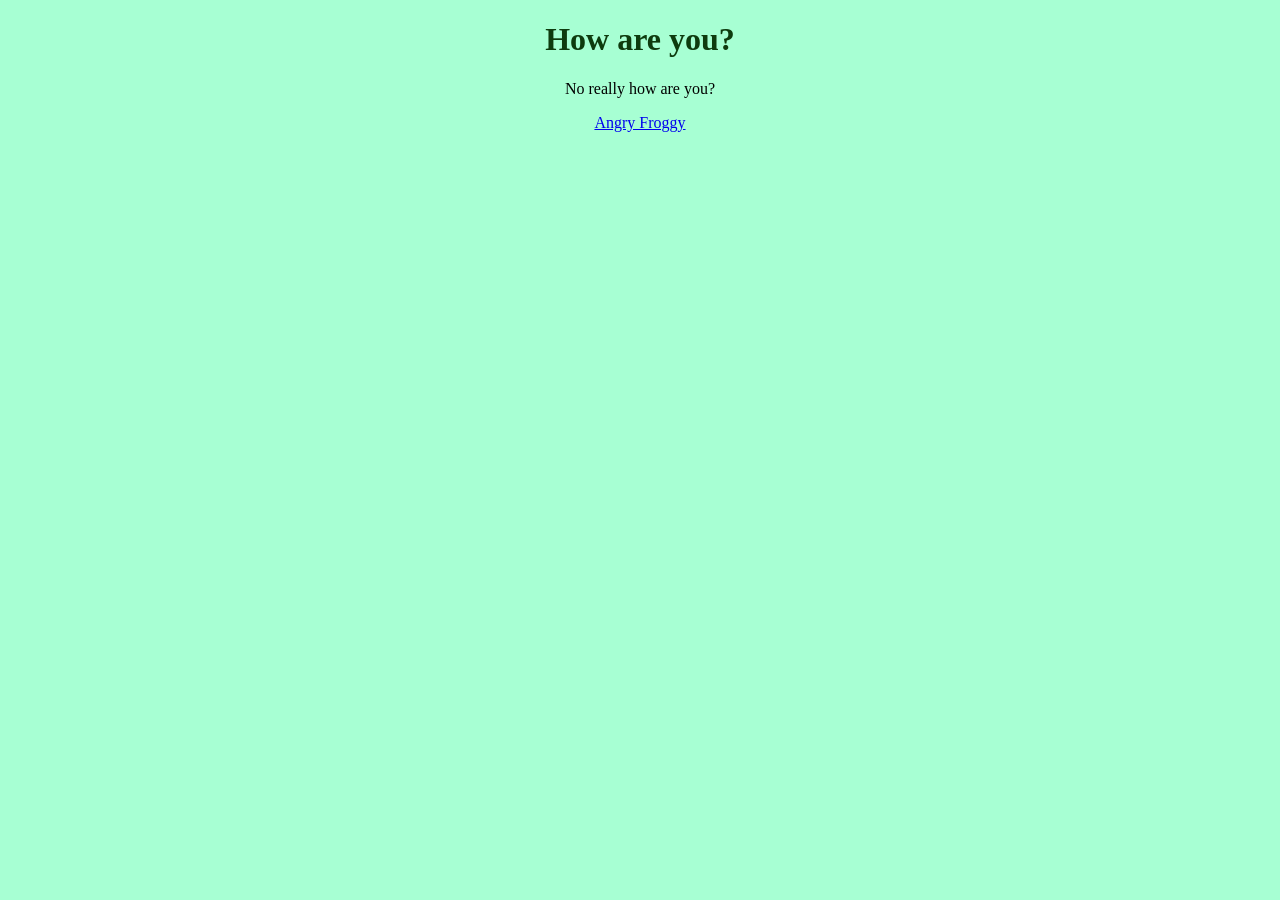
==== moodquiz.html @ fda95bd9 "putting in moodquiz" ====
<!DOCTYPE html>
<html lang="en">
    <meta charset="UTF-8">
    <link rel="stylesheet" href="style.css">
</html>
<html>
    <head>
        <title> Which froggy are you today? </title>
    </head>

    <body> 
        <h1> How are you? </h1>
        <p> No really how are you? </p>

        <a href="#angry"> Angry Froggy </a>
       

    </body>
</html>
---- style.css ----
body {
    text-align: center;
    font-family: cursive;
    background-color: rgb(167, 255, 211); 
}

img {
    width: 250px;
}

h1 {
    color: rgb(14, 59, 14);
}
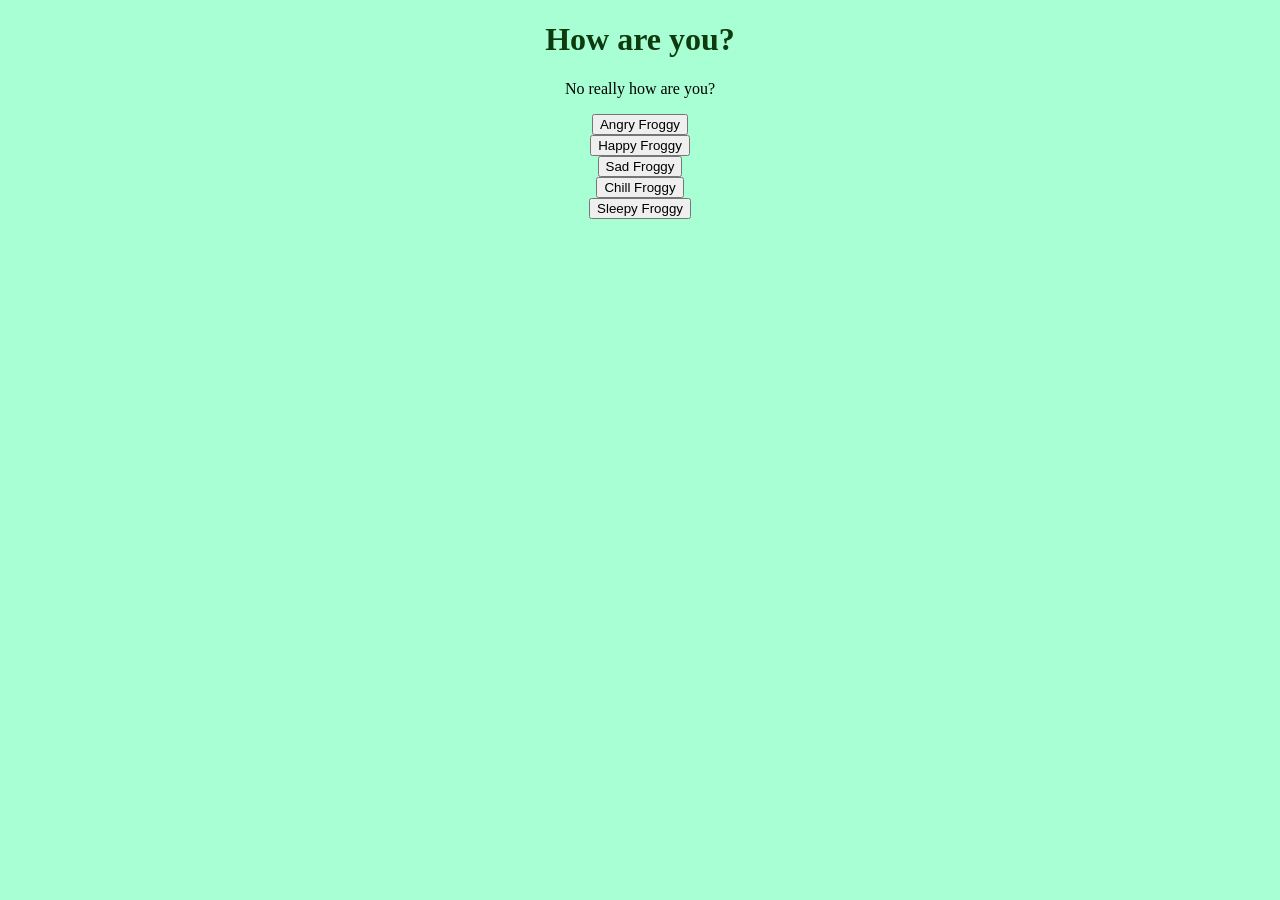
==== commit 86996c47: "made mood quiz and finished site" ====
--- a/moodquiz.html
+++ b/moodquiz.html
@@ -12,8 +12,41 @@
         <h1> How are you? </h1>
         <p> No really how are you? </p>
 
-        <a href="#angry"> Angry Froggy </a>
-       
+        <a href="angryfrog.html">
+        <button> Angry Froggy </button>
+        </a>
+        
+        <br>
+
+        <a href="happyfrog.html">
+        <button> Happy Froggy </button>
+        </a>
+
+        <br>
+
+        <a href="sadfrog.html">
+        <button> Sad Froggy </button>
+        </a>
+
+        <br>
+
+        <a href="chillfrog.html">
+        <button> Chill Froggy </button>
+        </a>
+
+        <br>
+        
+        <a href="sleepyfrog.html">
+        <button> Sleepy Froggy </button>
+        </a>
+
+
+
+        
+
+        
+        
+        
 
     </body>
 </html>
